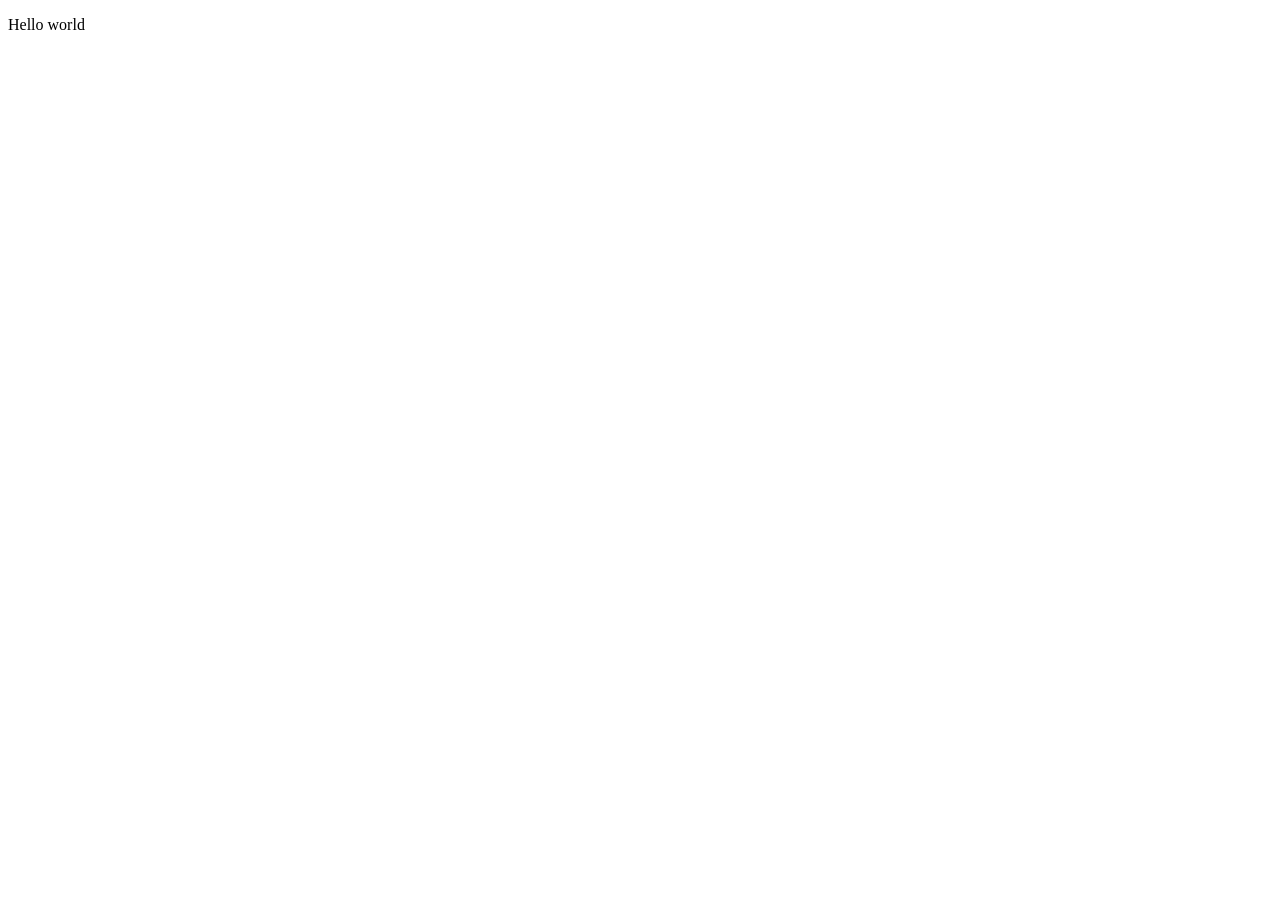
==== index.html @ a531aecb "first commit" ====
<!DOCTYPE html>
<html lang="en">
<head>
    <meta charset="UTF-8">
    <meta name="viewport" content="width=device-width, initial-scale=1.0">
    <title>Document</title>
</head>
<body>
    <p>Hello world</p>
</body>
</html>
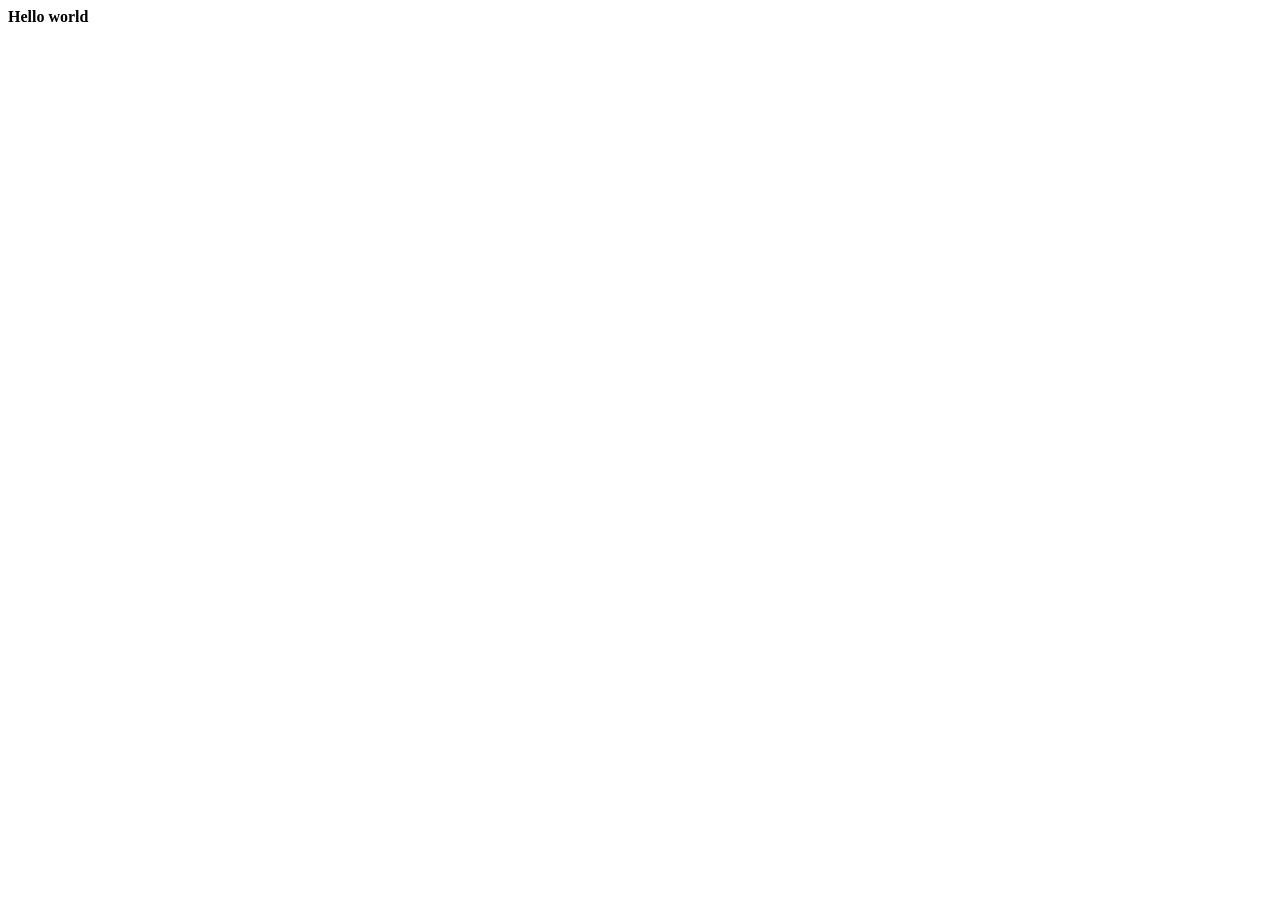
==== commit 60652176: "Add all file" ====
--- a/index.html
+++ b/index.html
@@ -6,6 +6,6 @@
     <title>Document</title>
 </head>
 <body>
-    <p>Hello world</p>
+    <b>Hello world</b>
 </body>
 </html>
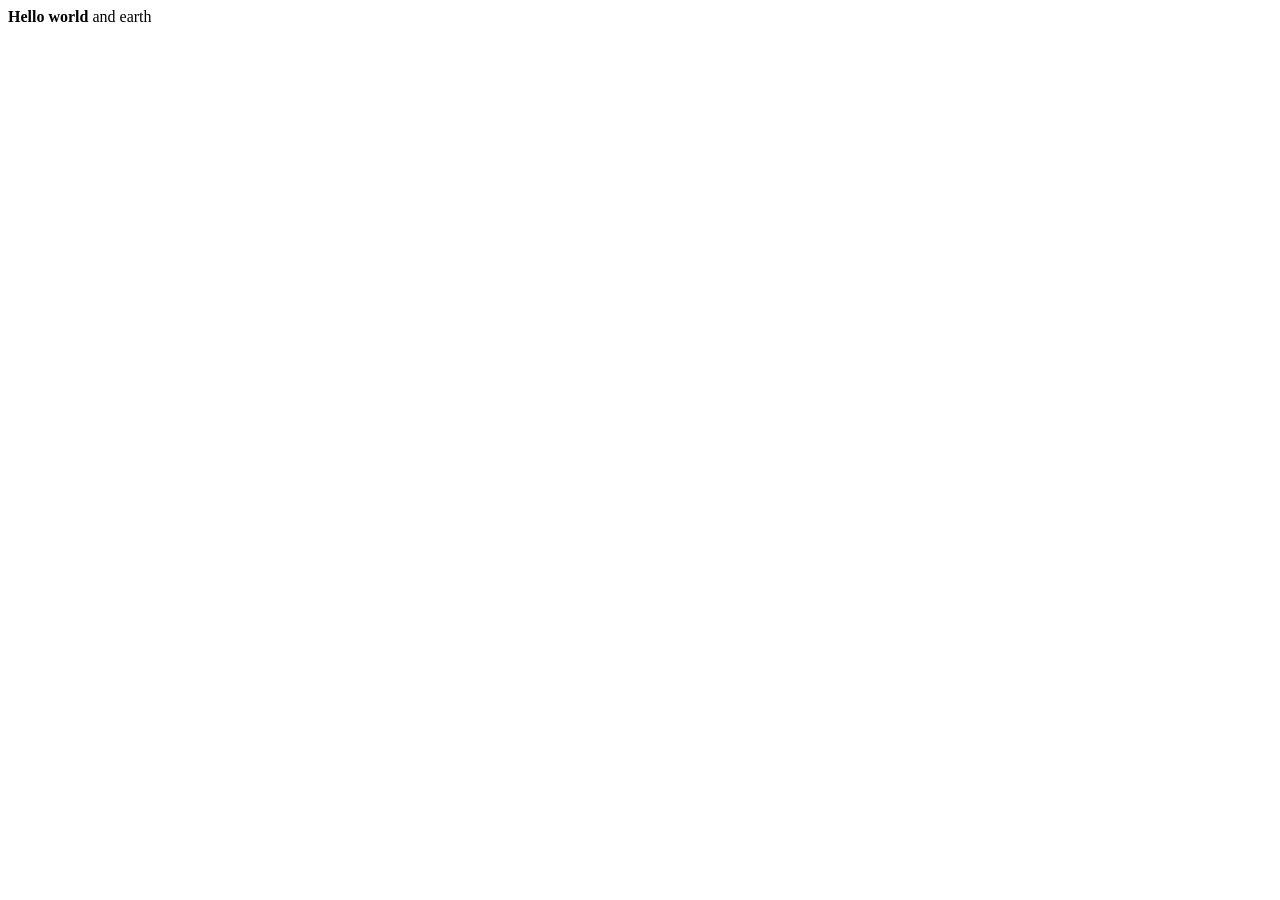
==== commit 81b6475a: "fix text  hello" ====
--- a/index.html
+++ b/index.html
@@ -6,6 +6,6 @@
     <title>Document</title>
 </head>
 <body>
-    <b>Hello world</b>
+    <b>Hello world</b> and earth
 </body>
 </html>
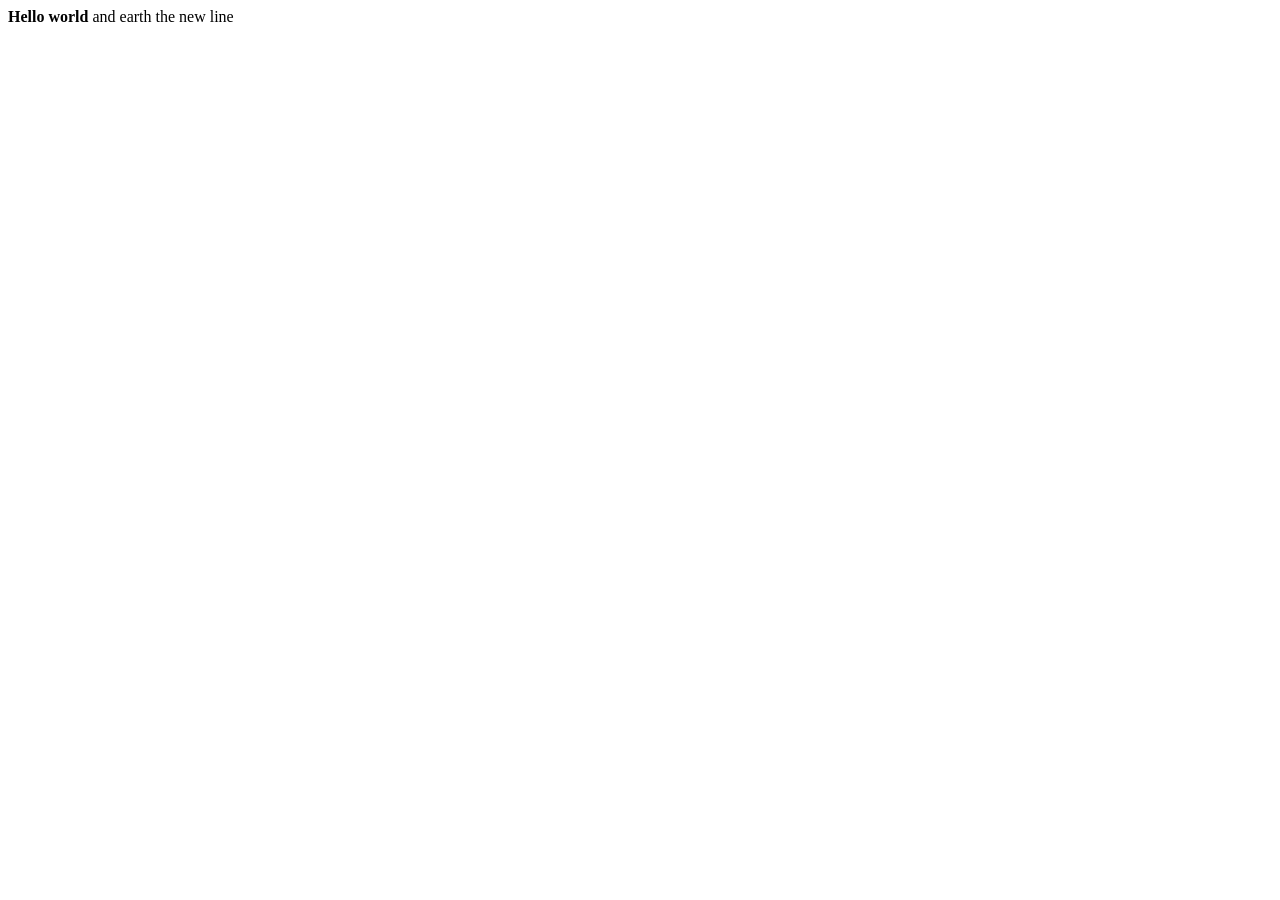
==== commit b3e2a21d: "update index.html" ====
--- a/index.html
+++ b/index.html
@@ -7,5 +7,6 @@
 </head>
 <body>
     <b>Hello world</b> and earth
+    the new line
 </body>
 </html>
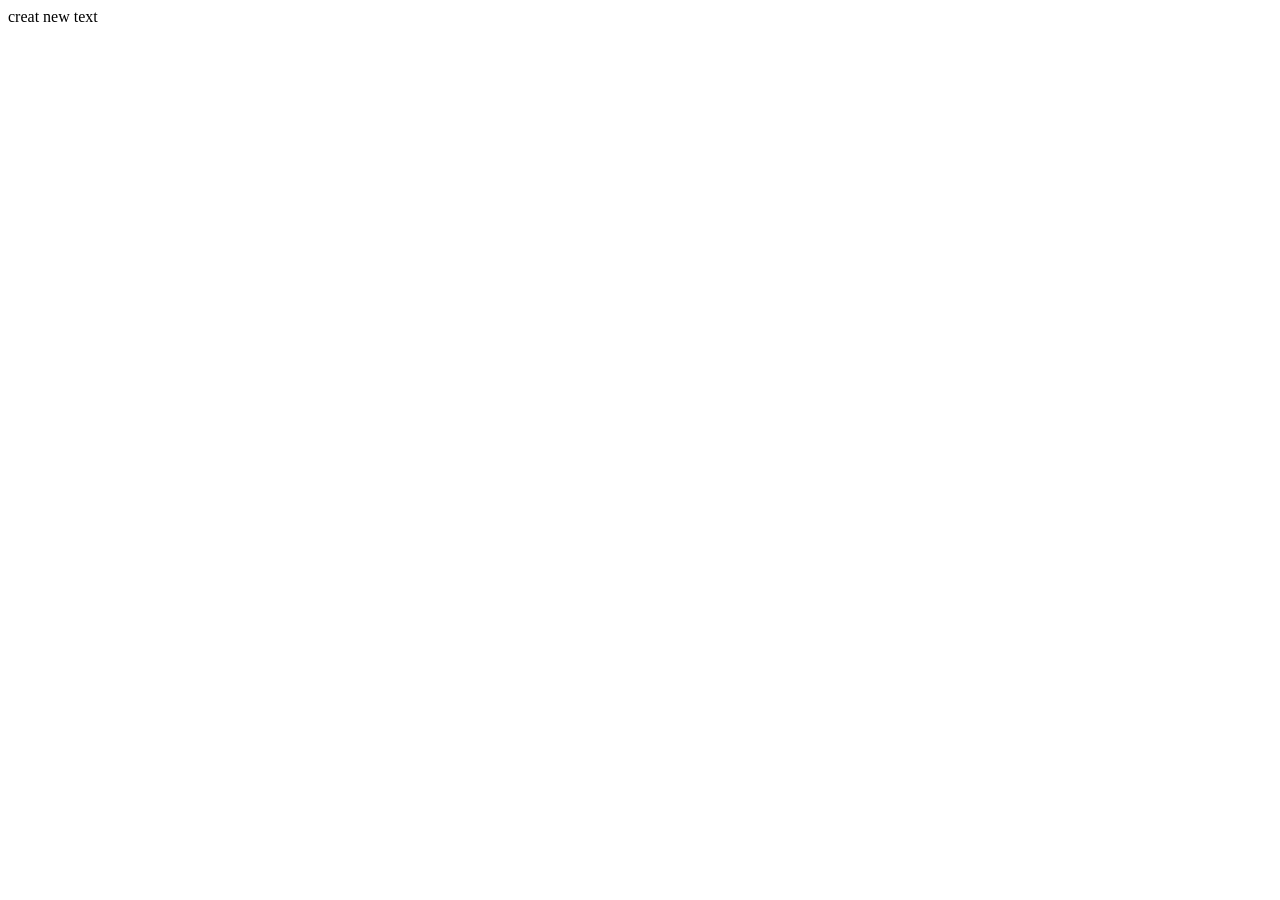
==== commit 0b2870e2: "change text in index.html" ====
--- a/index.html
+++ b/index.html
@@ -6,7 +6,6 @@
     <title>Document</title>
 </head>
 <body>
-    <b>Hello world</b> and earth
-    the new line
+    creat new text
 </body>
 </html>
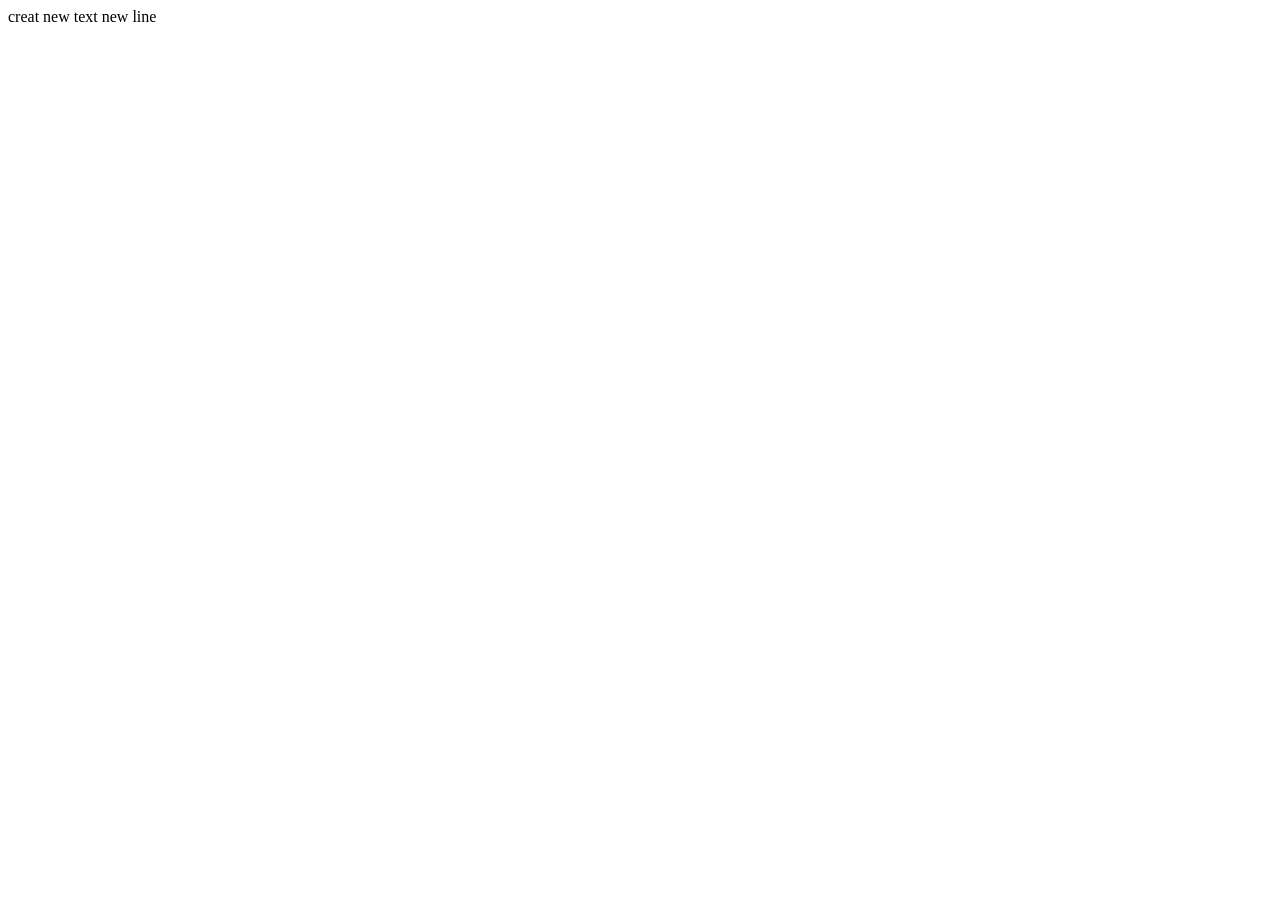
==== commit ce3554cf: "add new line" ====
--- a/index.html
+++ b/index.html
@@ -7,5 +7,6 @@
 </head>
 <body>
     creat new text
+    new line
 </body>
 </html>
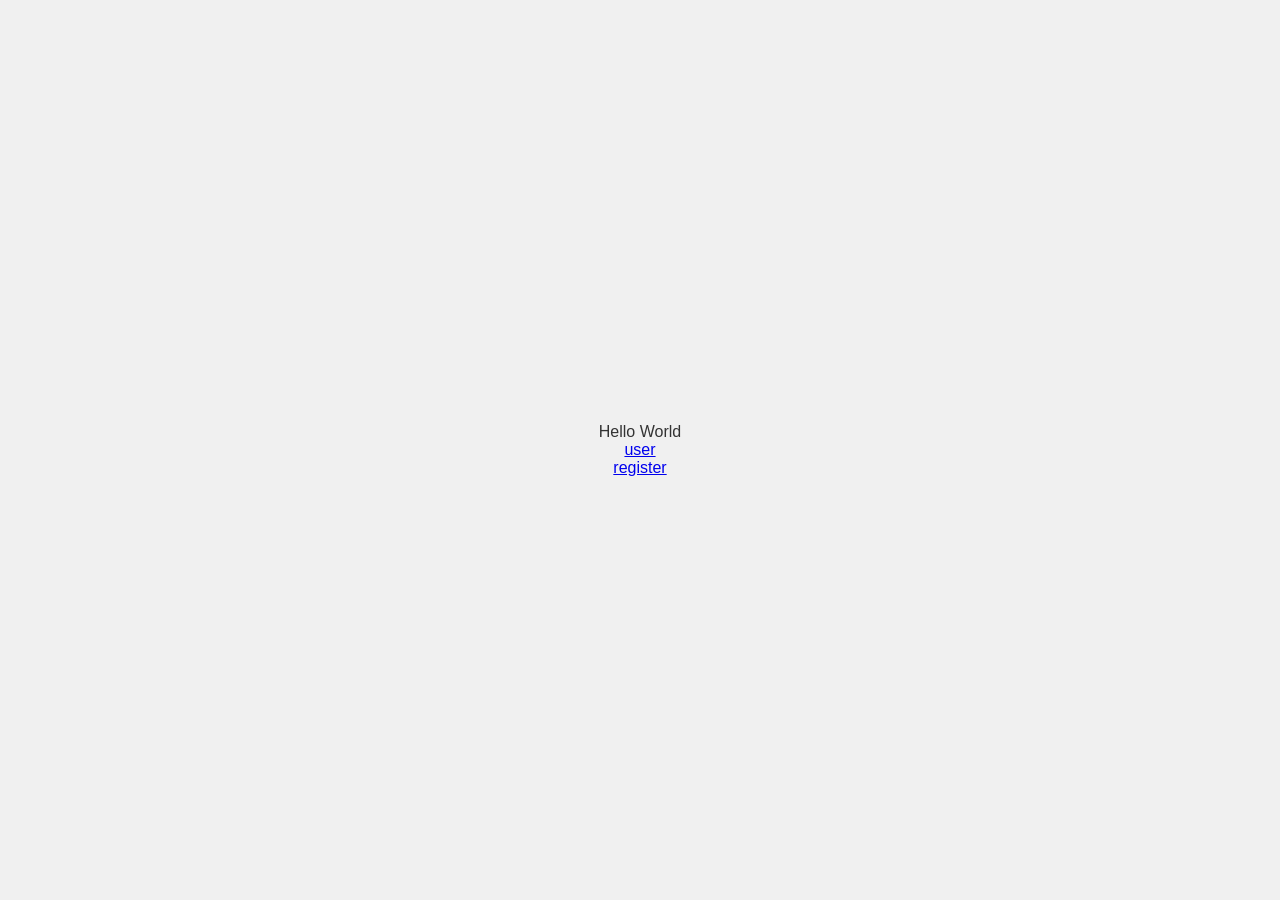
==== commit 9b57dba7: "update css Co-authored-by: Copilot <copilot@github.com>" ====
--- a/index.html
+++ b/index.html
@@ -3,10 +3,12 @@
 <head>
     <meta charset="UTF-8">
     <meta name="viewport" content="width=device-width, initial-scale=1.0">
+    <link rel="stylesheet" href="style.css">
     <title>Document</title>
 </head>
 <body>
-    creat new text
-    new line
+    Hello World
+    <a href="user.html">user</a> 
+    <a href="register.html">register</a> 
 </body>
 </html>
--- a/style.css
+++ b/style.css
@@ -0,0 +1,15 @@
+* {
+    margin: 0;
+    padding: 0;
+}
+
+body { 
+    font-family: Arial, sans-serif; 
+    background-color: #f0f0f0; 
+    color: #333; 
+    display: flex; 
+    flex-direction: column;
+    justify-content: center; 
+    align-items: center; 
+    height: 100vh; 
+}
